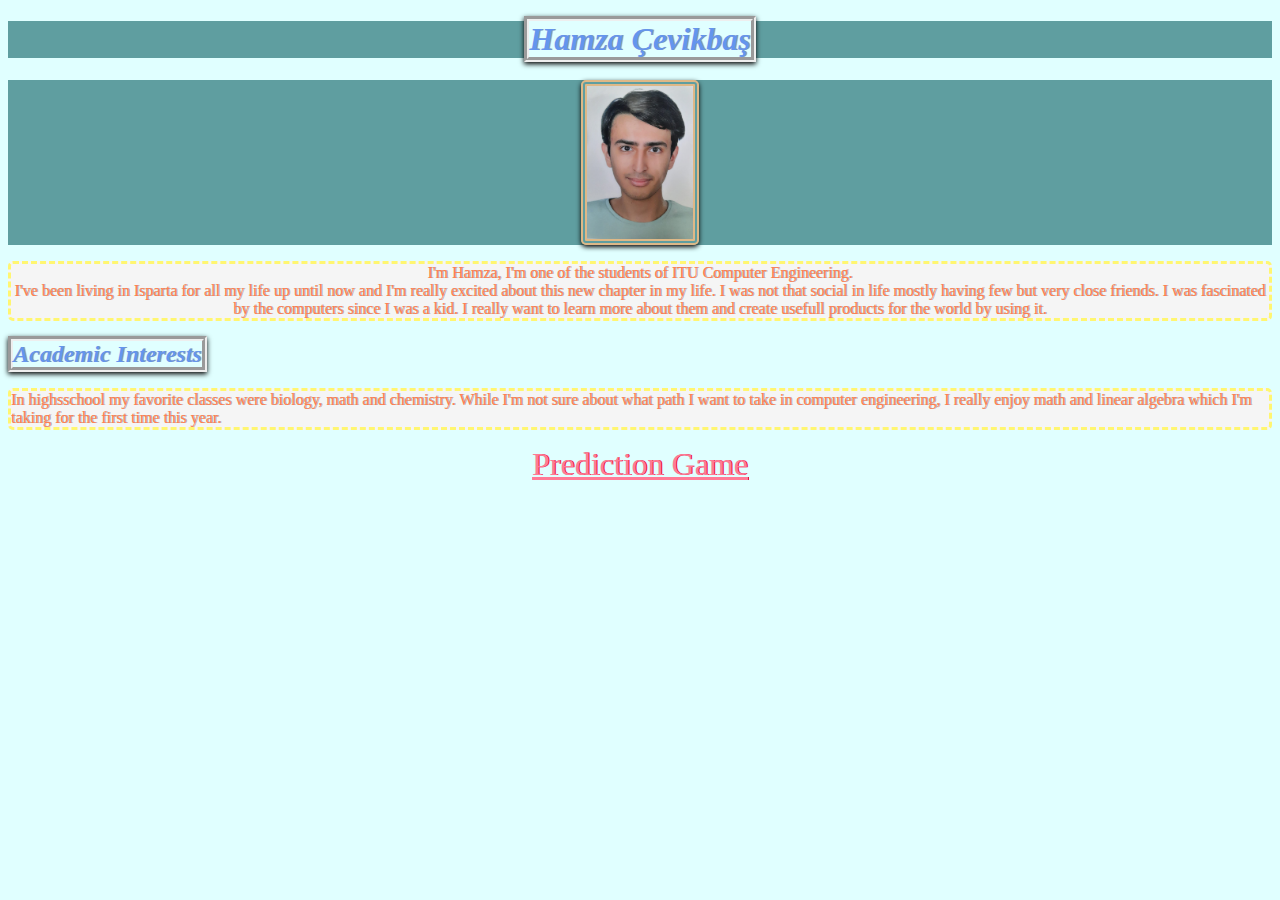
==== index.html @ 271a540f "Removed the directory" ====
<!DOCTYPE html>
<html>
    <head>
        <title>About Me</title>
        <meta charset="UTF-8">
        <link rel="stylesheet" href="indexstyle.css">
    </head>
    <body>
        <h1 id="centertext"><i style="color: cornflowerblue;">Hamza Çevikbaş</i></h1>
        <div>
            <img src="Image.jpg" alt="Hamza Çevikbaş" width="106" height="153" class="center">
        </div>
        <p id="centertext">
            I'm Hamza, I'm one of the students of ITU Computer Engineering.<br>
            I've been living in Isparta for all my life up until now and I'm really excited about this new chapter in my life.
            I was not that social in life mostly having few but very close friends. I was fascinated by the computers since I was
            a kid. I really want to learn more about them and create usefull products for the world by using it.
        </p>
        <h2><i>Academic Interests</i></h2>
        <p>
            In highsschool my favorite classes were biology, math and chemistry. While I'm not sure
            about what path I want to take in computer engineering, I really enjoy math and linear 
            algebra which I'm taking for the first time this year. 
        </p>
        <div class="link">
            <a  href="predictiongame.html">Prediction Game</a>
        </div>
    </body>
</html>
---- indexstyle.css ----
#centertext {
    text-align: center;
}
.center {
    display: block;
    margin-left: auto;
    margin-right: auto;
}
body{
    background-color: lightcyan
}
h1{
    color: orangered;
    background-color: cadetblue;
}
i {
    color: cornflowerblue;
    text-shadow: 1px 0px darkgray;
    border-style: groove;
    border-width: 5px;
    background-color: lightcyan;
    box-shadow: 0px 2px 5px black;
}
p {
    border: 3px dashed rgb(255, 246, 113);
    color: coral;
    font-family: Georgia, 'Times New Roman', Times, serif;
    text-shadow: 1px 0px darkgray;
    border-radius: 5px;
    background-color: whitesmoke;
}
img {
    border:6px double burlywood;
    border-radius: 5px;
    box-shadow: 0px 2px 5px black;
}
div{
    background-color: cadetblue;
}

.link{
    text-align: center;
    background-color: lightcyan;
    text-shadow: 1px 0px crimson;
}
a{
    
    font-size: 2em;
    cursor: pointer;
    color: rgb(255, 122, 149);
    border: none;
    border-radius: 5px;
}
a:hover{
    color: crimson;
    text-decoration: none;
    background-color: cadetblue;
    text-shadow: 1px 0px black;
    box-shadow: 2px 2px 5px black;
}
a:active{
    box-shadow: 1px 1px 2px black;
    text-shadow: none;
    color: rgb(154, 10, 39);
}
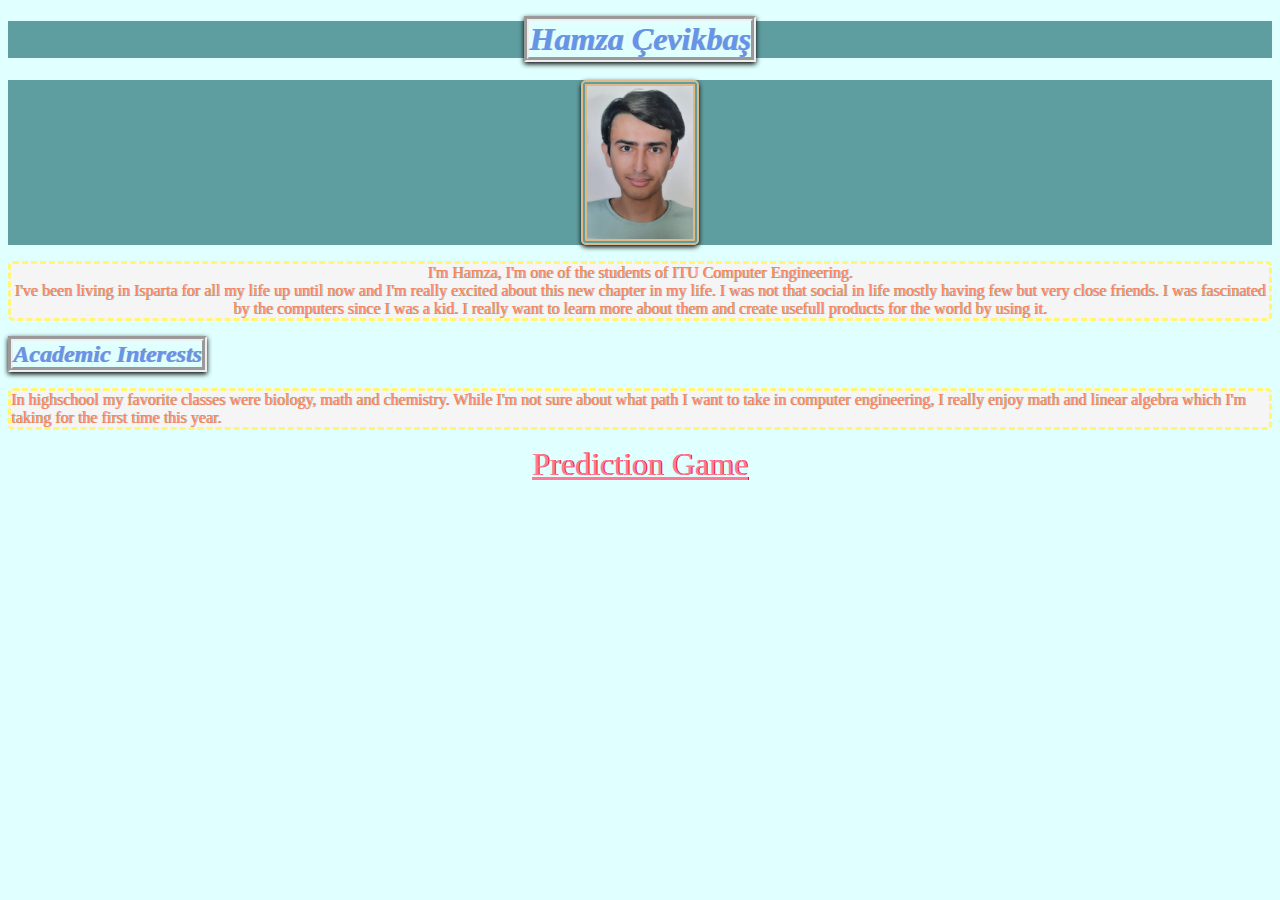
==== commit 5c9a9e6b: "Update index.html" ====
--- a/index.html
+++ b/index.html
@@ -18,7 +18,7 @@
         </p>
         <h2><i>Academic Interests</i></h2>
         <p>
-            In highsschool my favorite classes were biology, math and chemistry. While I'm not sure
+            In highschool my favorite classes were biology, math and chemistry. While I'm not sure
             about what path I want to take in computer engineering, I really enjoy math and linear 
             algebra which I'm taking for the first time this year. 
         </p>
@@ -26,4 +26,4 @@
             <a  href="predictiongame.html">Prediction Game</a>
         </div>
     </body>
-</html>+</html>
